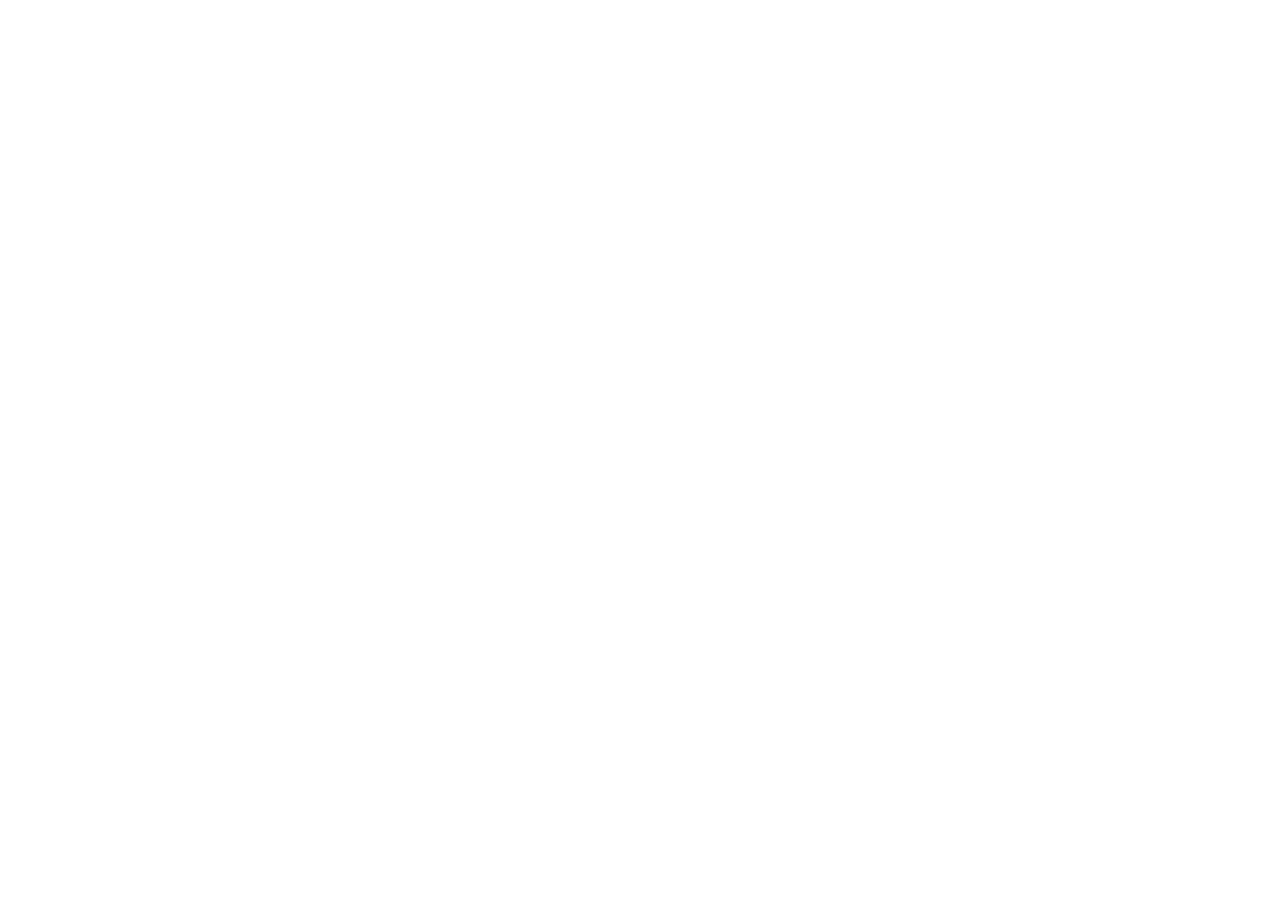
==== recipes/carbonara.html @ f9e84b7e "modified:   index.html new file:   recipes/Risotto.html new file:   recipes/carbonara.html" ====
<!DOCTYPE html>
<html lang="en">
<head>
    <meta charset="UTF-8">
    <meta http-equiv="X-UA-Compatible" content="IE=edge">
    <meta name="viewport" content="width=device-width, initial-scale=1.0">
    <title>Mega creamy carbonara</title>
</head>
<body>
    
</body>
</html>
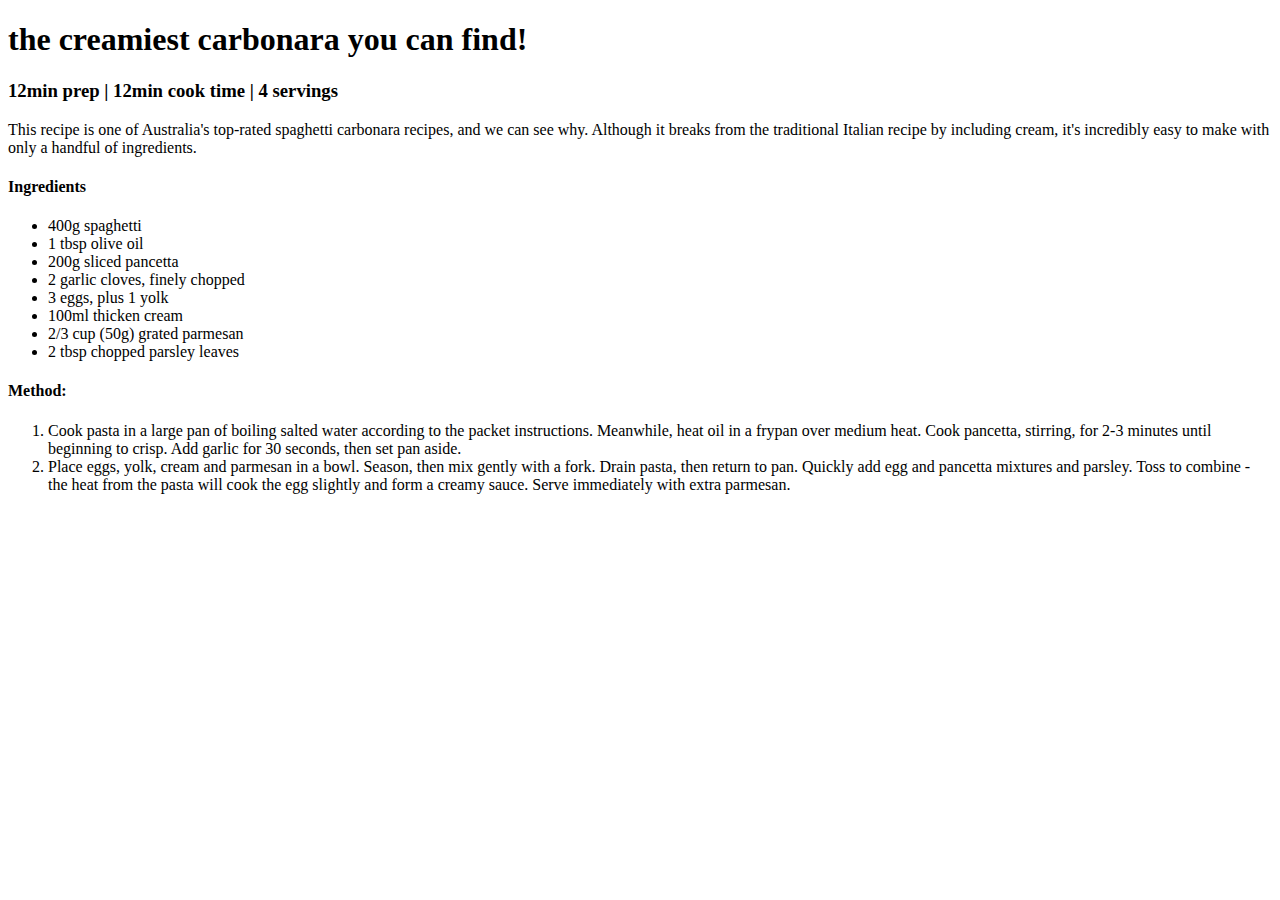
==== commit 460dc960: "modified:   recipes/carbonara.html" ====
--- a/recipes/carbonara.html
+++ b/recipes/carbonara.html
@@ -7,6 +7,37 @@
     <title>Mega creamy carbonara</title>
 </head>
 <body>
+    <h1>the creamiest carbonara you can find!</h1>
+    <h3>12min prep | 12min cook time | 4 servings</h3>
+
+    <p>This recipe is one of Australia's top-rated spaghetti 
+        carbonara recipes, and we can see why. Although it breaks 
+        from the traditional Italian recipe by including cream, 
+        it's incredibly easy to make with only a handful of ingredients.
+    </p>
+    <h4> Ingredients</h4>
+    <ul>
+        <li>400g spaghetti</li>
+        <li>1 tbsp olive oil </li>
+        <li>200g sliced pancetta</li>
+        <li>2 garlic cloves, finely chopped</li>
+        <li>3 eggs, plus 1 yolk</li>
+        <li>100ml thicken cream</li>
+        <li>2/3 cup (50g) grated parmesan</li>
+        <li>2 tbsp chopped parsley leaves</li>
+    </ul>
     
+    <h4>Method:</h4>
+    <ol>
+        <li>Cook pasta in a large pan of boiling salted water according to the 
+            packet instructions. Meanwhile, heat oil in a frypan over medium heat. 
+            Cook pancetta, stirring, for 2-3 minutes until beginning to crisp. 
+            Add garlic for 30 seconds, then set pan aside.</li>
+        <li>Place eggs, yolk, cream and parmesan in a bowl. Season, then mix gently with a fork.
+             Drain pasta, then return to pan. Quickly add egg and pancetta mixtures and parsley. 
+             Toss to combine - the heat from the pasta will cook the egg slightly and form a creamy sauce.
+              Serve immediately with extra parmesan.</li>
+    </ol>
+
 </body>
 </html>